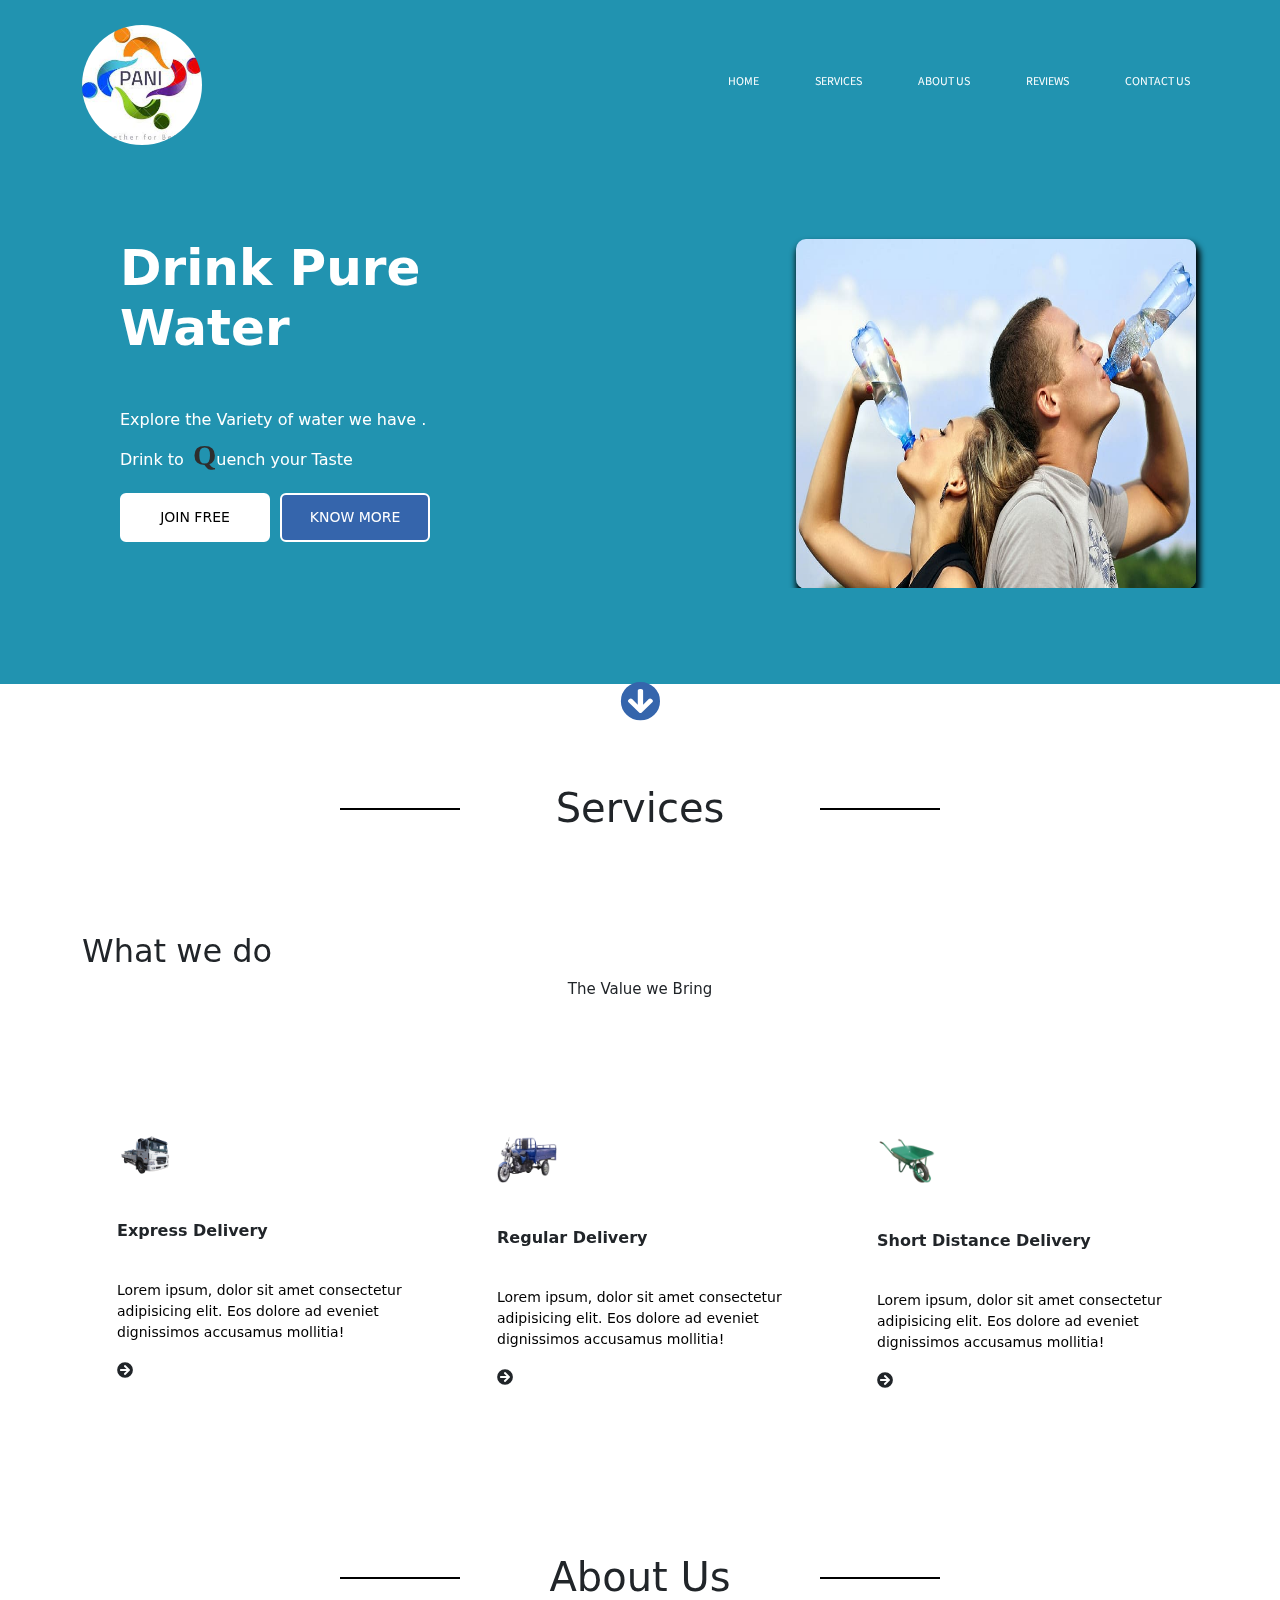
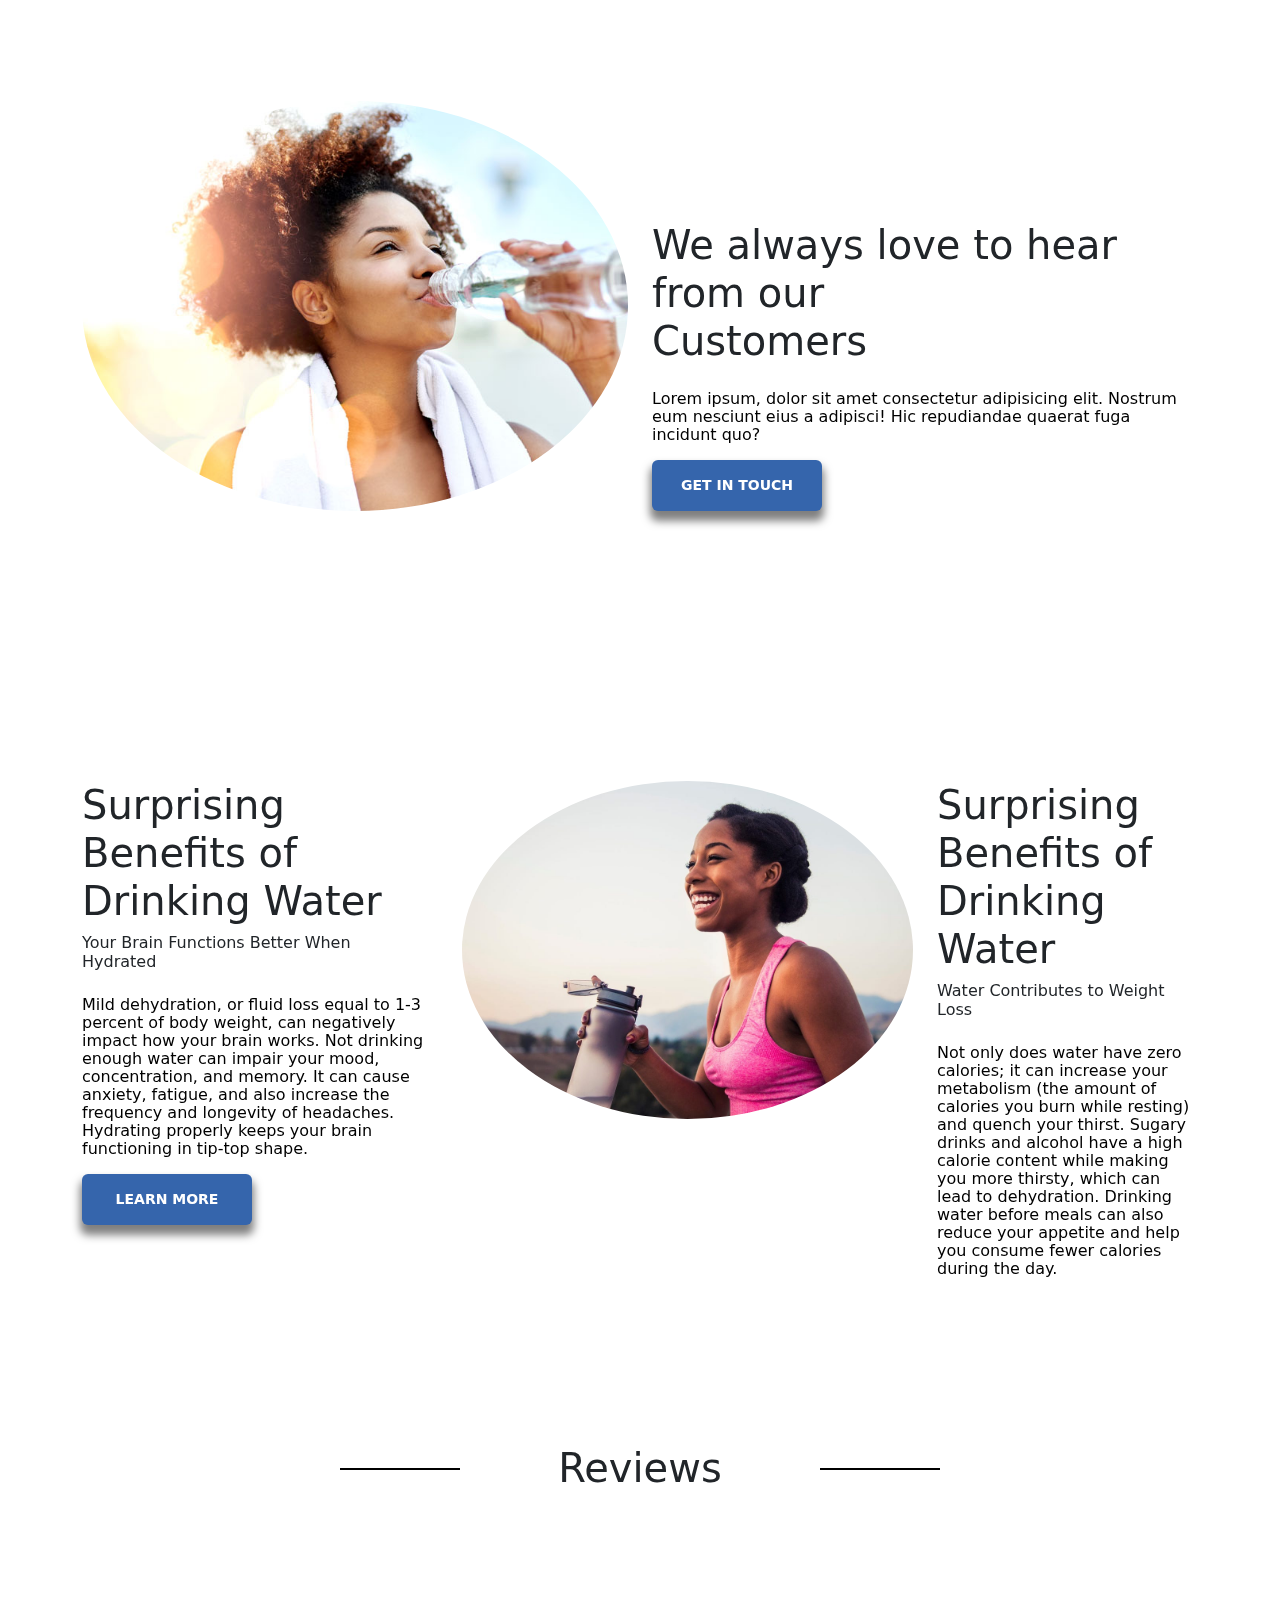
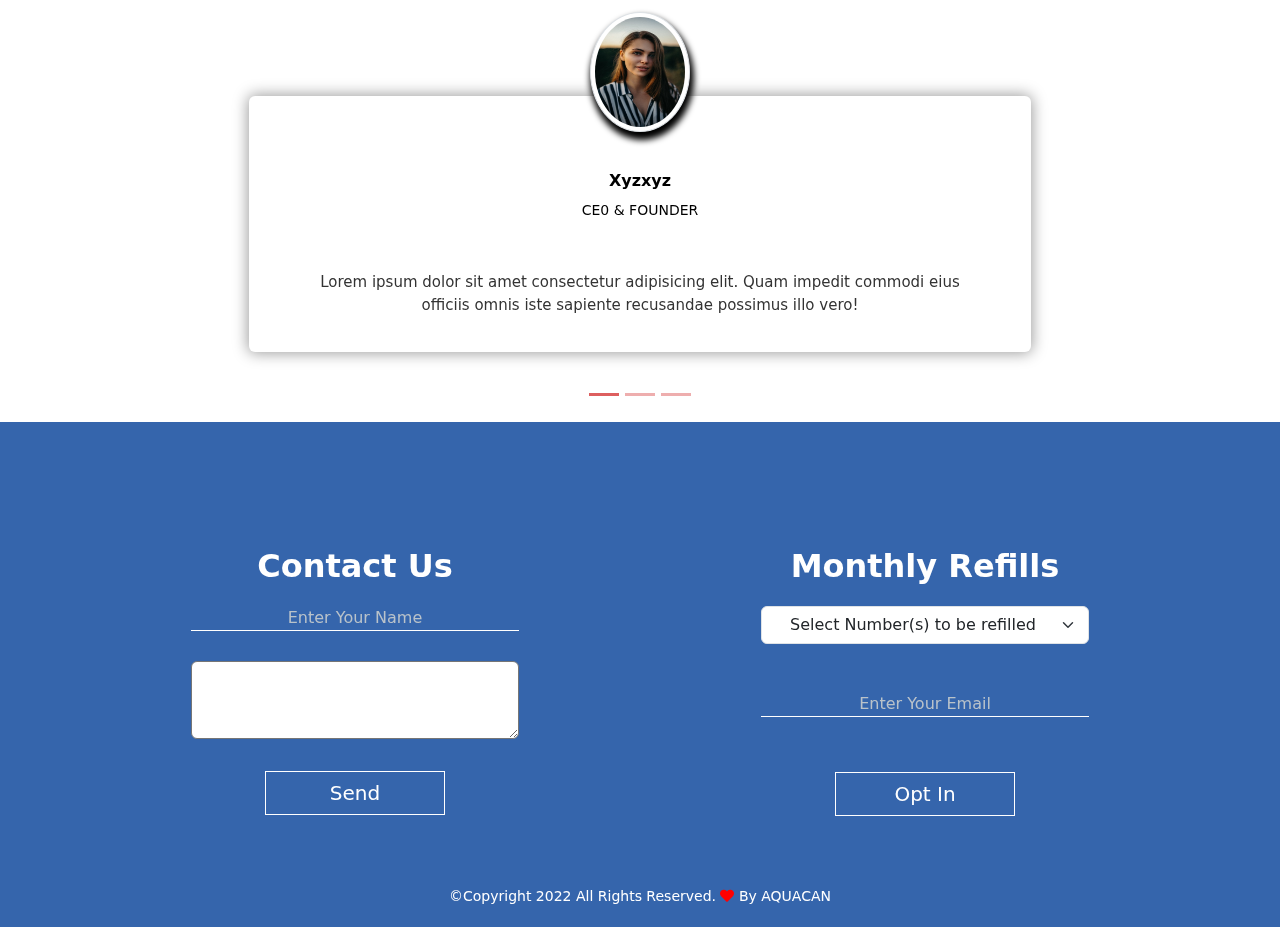
==== aqua/index.html @ fac11387 "new changes" ====
<!DOCTYPE html>
<html lang="en">

<head>
    <meta charset="UTF-8">
    <meta http-equiv="X-UA-Compatible" content="IE=edge">
    <meta name="viewport" content="width=device-width, initial-scale=1.0">
    <title>Water Site </title>
    <link rel="stylesheet" href="style.css">
    <!-- CSS only -->
    <link href="https://cdn.jsdelivr.net/npm/bootstrap@5.0.1/dist/css/bootstrap.min.css" rel="stylesheet">
    <!-- JavaScript Bundle with Popper -->
    <script src="https://cdn.jsdelivr.net/npm/bootstrap@5.0.1/dist/js/bootstrap.bundle.min.js"></script>
    <link href="https://cdnjs.cloudflare.com/ajax/libs/font-awesome/5.13.0/css/all.min.css" rel="stylesheet">
    <link href="https://fonts.googleapis.com/css?family=Source+Sans+Pro&display=swap" rel="stylesheet">


<body>
    <!-- body section with nav starts -->

    <section class="header">
        <div class="container">
            <nav class="navbar navbar-expand-lg navbar-light">
                <a class="navbar-brand" href="#"><small class="richoco-text"></small><img
                        class="logo" src="./images/pani.jpg"></a>
                <button class="navbar-toggler" type="button" data-bs-toggle="collapse" data-bs-target="#navbarNav"
                    aria-controls="navbarNav" aria-expanded="false" aria-label="Toggle navigation">
                    <i class="fas fa-bars"></i>
                </button>
                <div class="collapse navbar-collapse justify-content-end" id="navbarNav" style="text-align: right;">
                    <ul class="navbar-nav ml-auto">
                        <li class="nav-item">
                            <a class="nav-link active-home" href="#home">HOME</a>
                        </li>
                        <li class="nav-item">
                            <a class="nav-link" href="#services">SERVICES</a>
                        </li>
                        <li class="nav-item">
                            <a class="nav-link" href="#about-us">ABOUT US</a>
                        </li>
                        <li class="nav-item">
                            <a class="nav-link" href="#reviews">REVIEWS</a>
                        </li>
                        <li class="nav-item">
                            <a class="nav-link" href="#contact-us">CONTACT US</a>
                        </li>
                    </ul>
                </div>
            </nav>
        </div>

        <div class="row banner" id="home">
            <div class="col-md-6">
                <h1>Drink Pure <br>Water</h1>
                <p>Explore the Variety of water we have . <br>Drink to
                    <b>Q</b>uench your Taste
                </p>
                <a href="#" class="join-free-btn">JOIN FREE</a>
                <a href="#" class="know-more-btn">KNOW MORE</a>
            </div>
            <!-- <div class="col-md-6 text-center ">
                <img src="./images/drink-water.png" class="img-fluid" alt="">
            </div> -->
            <!--carousel starts-->
            <div class="col-md-6">
            <div id="carouselExampleSlidesOnly" class="carousel slide" data-bs-ride="carousel">
                <div class="carousel-inner">
                    <div class="carousel-item active">
                        <img src="./images/dw1.jpg">
                    </div>
                    <div class="carousel-item">
                        <img src="./images/dw2.jpg">
                    </div>
                    <div class="carousel-item">
                        <img src="./images/dw3.jpg">
                    </div>
                </div>
            </div>
            </div>
            <!-- carousel emds-->
        </div>
        <div class="text-center">
            <a href="#services" id="service"><i class="fas fa-arrow-circle-down"></i></a>
        </div>
    </section>
    <!-- body section with nav starts -->

    <!-- service section starts-->
    <section class="service" id="services">
        <div class="container">
            <h1 class="title-all">Services</h1>
            <h2 class="title">What we do</h2>
            <p class="sub-title">The Value we Bring</p>
            <div class="row">
                <div class="col-md-4 animation">
                    <div class="service-box active-service">
                        <img src="./images/long-kia-truck.png" class="img-fluid">
                        <h6>Express Delivery</h6>
                        <p>Lorem ipsum, dolor sit amet consectetur adipisicing elit. Eos dolore ad eveniet
                            dignissimos
                            accusamus mollitia!</p>
                        <i class="fas fa-arrow-circle-right"></i>
                    </div>
                </div>
                <div class="col-md-4 animation">
                    <div class="service-box">
                        <img src="./images/Aboboya.png" class="img-fluid">
                        <h6>Regular Delivery</h6>
                        <p>Lorem ipsum, dolor sit amet consectetur adipisicing elit. Eos dolore ad eveniet
                            dignissimos
                            accusamus mollitia!</p>
                        <i class="fas fa-arrow-circle-right"></i>
                    </div>
                </div>
                <div class="col-md-4 animation">
                    <div class="service-box">
                        <img src="./images/wheelbarrow.png" class="img-fluid">
                        <h6>Short Distance Delivery</h6>
                        <p>Lorem ipsum, dolor sit amet
                            consectetur adipisicing elit. Eos dolore ad eveniet
                            dignissimos
                            accusamus mollitia!</p>
                        <i class="fas fa-arrow-circle-right"></i>
                    </div>
                </div>
            </div>
        </div>
    </section>
    <!-- service section ends-->

    <!-- about-us section starts-->
    <section class="about-us" id="about-us">
        <div class="container">
            <h1 class="title-all">About Us</h1>
            <div class="row">
                <div class="col-md-6">
                    <img src="./images/drink-water.jpg" class="imgg img-fluid">
                </div>
                <div class=" col-md-6">
                    <h1>We always love to hear from our <br>Customers</h1>
                    <p>Lorem ipsum, dolor sit amet consectetur adipisicing elit. Nostrum eum nesciunt eius a
                        adipisci!
                        Hic repudiandae quaerat fuga incidunt quo?</p>
                    <a href="#" class="get-in-touch">GET IN TOUCH</a>
                </div>
            </div>
        </div>
    </section>
    <!-- about-us section ends -->

    <!-- explore section starts-->
    <section class="explore">
        <div class="container">
            <div class="row">
                <div class=" col-md-4">
                    <h1>Surprising Benefits of Drinking Water</h1>
                    <h6>Your Brain Functions Better When <br>Hydrated</h6>
                    <p>Mild dehydration, or fluid loss equal to 1-3 percent of body weight, can negatively impact
                        how
                        your brain works. Not drinking enough water can impair your mood, concentration, and memory.
                        It
                        can cause anxiety, fatigue, and also increase the frequency and longevity of headaches.
                        Hydrating properly keeps your brain functioning in tip-top shape.
                    </p>
                    <a class="learn-more" href="#">LEARN MORE</a>
                </div>
                <div class="col-md-5 text-center">
                    <img src="./images/explore.jpg" class="explore-img img-fluid">
                </div>
                <div class=" col-md-3">
                    <h1>Surprising Benefits of Drinking Water</h1>
                    <h6>Water Contributes to Weight <br>Loss</h6>
                    <p>
                        Not only does water have zero calories; it can increase your metabolism (the amount of calories
                        you burn while resting) and quench your thirst. Sugary drinks and alcohol have a high calorie
                        content while making you more thirsty, which can lead to dehydration. Drinking water before
                        meals can also reduce your appetite and help you consume fewer calories during the day.
                    </p>
                    <!-- <a class="learn-more" href="#">LEARN MORE</a> -->
                </div>
            </div>
        </div>
    </section>
    <!-- explore section ends-->

    <!-- review section starts-->
    <section class="review" id="reviews">
        <div class="container text-center">
            <h1 class="title-all">Reviews</h1>
            <div id="carouselExampleIndicators reviewScetion" class="carousel slide" data-bs-ride="carousel">
                <div class="carousel-indicators">
                    <button type="button" data-bs-target="#carouselExampleIndicators" data-bs-slide-to="0"
                        class="active" aria-current="true" aria-label="Slide 1"></button>
                    <button type="button" data-bs-target="#carouselExampleIndicators" data-bs-slide-to="1"
                        aria-label="Slide 2"></button>
                    <button type="button" data-bs-target="#carouselExampleIndicators" data-bs-slide-to="2"
                        aria-label="Slide 3"></button>
                </div>
                <div class="carousel-inner">
                    <div class="carousel-item abc active" data-bs-interval="10000">
                        <img src="./images/customer-1.jpg" class="img-thumbnail">
                        <div class="carousel-caption">
                            <h6>Xyzxyz</h6>
                            <small>CE0 & FOUNDER </small>
                            <P>Lorem ipsum dolor sit amet consectetur adipisicing elit. Quam impedit commodi eius
                                officiis omnis iste sapiente recusandae possimus illo vero!</P>
                        </div>
                    </div>
                    <div class="carousel-item abc" data-bs-interval="2000">
                        <img src="./images/customer-2.jpg" class="img-thumbnail">
                        <div class="carousel-caption">
                            <h6>XyzXYz</h6>
                            <small>PRODUCT MANAGER </small>
                            <P>Lorem ipsum dolor sit amet consectetur adipisicing elit. Quam impedit commodi eius
                                officiis omnis iste sapiente recusandae possimus illo vero!</P>
                        </div>
                    </div>
                    <div class="carousel-item abc">
                        <img src="./images/customer-3.jpg" class="img-thumbnail">
                        <div class="carousel-caption">
                            <h6>Xyzxyz</h6>
                            <small>CIO </small>
                            <P>Lorem ipsum dolor sit amet consectetur adipisicing elit. Quam impedit commodi eius
                                officiis omnis iste sapiente recusandae possimus illo vero!</P>
                        </div>
                    </div>
                </div>
            </div>
        </div>
    </section>
    <!-- review section ends-->

    <!-- footer section starts-->
    <section class="footer" id="contact-us">
        <div class="container text-center">
            <h1 class="title-all"></h1>
            <div class="row">
                <div class="col-md-6">
                    <h2>Contact Us</h2>
                    <form action="">
                        <input type="name" placeholder="Enter Your Name" required>
                        <textarea type="message" cols="40"></textarea>
                        <button>Send</button>
                    </form>
                </div>
                <div class="col-md-6">
                    <h2>Monthly Refills</h2>
                    <form action="">
                        <select class="text-center form-select" aria-label="Default select example">
                            <option selected>Select Number(s) to be refilled</option>
                            <option value="10">Ten</option>
                            <option value="20">Twenty</option>
                            <option value="30">Thirty</option>
                        </select>
                        <br><br><br>
                        <input type="email" placeholder="Enter Your Email" required>
                        <button>Opt In</button>
                    </form>
                </div>
                <!-- <div class="col-md-3">
                    <h2>Newsletter Subscription</h2>
                    <form action="">
                        <input type="email" placeholder="Enter Your Email" required>
                        <button class="btn1">Subscribe</button>
                    </form>
                </div> -->
                <small>
                    &copy;Copyright 2022 All Rights Reserved. <i class="fas fa-heart" style="color:red"></i> By
                    AQUACAN
                </small>
            </div>

        </div>

    </section>
    <!-- footer section ends-->

</body>

</html>
---- aqua/style.css ----
*{
    margin: 0;
    padding: 0;
    box-sizing: border-box;
}
@import url('https://fonts.googleapis.com/css2?family=Asap+Condensed&family=Kaushan+Script&display=swap');
.header{
    width: 100%;
    background-color: #2193b0 
}
:root{
    --primaryColor:#3565ac;
    --responsiveColor: rgb(189, 224, 241);
}
/*for smooth scroll*/
html{
    scroll-behavior: smooth;
}
.logo{
    border-radius: 65px;
}
/*txt styling under on logo*/
.richoco-text{
    font-size: 14px;
    position: absolute;
    transform: translateX(10px);
    color: #fff;
    font-weight: bold;
    margin-top: -8px;
    text-transform: uppercase;
    background: rgb(54, 60, 63);
    border-radius: 50%;
    font-family: 'Kaushan Script', cursive;
}
/*Q letter styling*/
b{
color:rgb(46, 45, 45); 
font-family:Kaushan Script;
font-size: 30px;
padding-left: 4px;
}

/*body section with nav*/
body{
    font-family: 'Asap Condensed', sans-serif;
    overflow-x: hidden;
    
}
.navbar{
    padding-top: 20px !important;
}
.navbar-brand img{
    width: 120px;
}
.navbar-toggler{
    border: 0 !important;
    outline: none !important;
    padding: initial !important;
}
.fa-bars{
    color:#fff;
    font-size: 30px !important;
}
.nav-item{
    margin-left: 40px;
    margin-bottom: 10px;
}
.nav-link{
    color: #fff !important;
    font-size: 12px  !important;
    padding:10px;
    display: unset !important;
    font-family: 'Source Sans Pro', sans-serif;
}
.nav-link:hover{
    border-bottom: 2px solid #fff;
    box-shadow: 2px 2px 2px 2px;
    border-radius : 5px;
    background-color: #cc2b5e;

}

/*banner section*/
.banner{
    margin-top: 8%;
    color: #fff;
    padding-left: 120px;
}
.banner h1{
    color: #fff;
    margin: 80px 0 50px;
    font-weight: 600;
    font-size: 50px;
}
.banner img{
    max-height: 500px;
    position: relative;
    width: 100%;
    transform: translateY(81px);
}
.banner a{
    padding: 12px;
    width: 150px;
    display: inline-block;
    text-decoration: none;
    background: var(--primaryColor);
    color: #fff;
    border: 2px solid #fff;
    text-align: center;
    font-size: 14px;
    border-radius: 6px;
    margin-bottom: 100px;
}
.banner a:hover{
    color: #fff;

}
.fa-arrow-circle-down{
    color: var(--primaryColor);
    font-size: 40px;
    cursor: pointer;
    transform: translateY(39px);
}
.join-free-btn{
    background: #fff !important;
    color: #000 !important;
    margin-right: 5px !important;
}
.join-free-btn:hover, .know-more-btn:hover{
    color: #ccc !important;
}

/*services section*/
.service{
margin: 75px 0;
}
.title-all{
    position: relative;
    max-width: 600px;
    font-size: 40px;
    margin: 100px auto;
    text-align: center;
}
.title-all:before{
    content:"";
    display: block;
    background: #000;
    position: absolute;
    top: 50%;
    left:0;
    width: 120px;
    height: 2px;
    z-index: -2;
}
span{
background: #fff;
}
.title-all:after{
    content:"";
    display: block;
    background: #000;
    position: absolute;
    top: 50%;
    right:0;
    width: 120px;
    height: 2px;
    z-index: -2;
}
 /* .title-all make sure to user this on a span title { 
    text-align: center !important;
    font-size: 16px;
    color: #000;
    background: #fff;
    text-transform: uppercase;
    position: relative;
    border-radius: 30px;
    padding: 8px 6px 8px 6px;
    border: 2px solid #000;
    
  } */
  /* .title-all:before { 
    content: '';
    position: absolute;
    border-bottom: 4px solid #000;
    border-radius: 30px;
    z-index: -1;
    width: 50%;
    height: 200px;
    top: -82px;
    left: 44px;
    transform: rotate(445deg);
  
  }
  .title-all:after { 
    content: '';
    position: absolute;
    border-bottom: 4px solid #000;
    border-radius: 30px;
    z-index: -1;
    width: 50%;
    height: 200px;
    top: -82px;
    right: 44px;
    transform: rotate(-445deg);
  
  } */
 
.sub-title{
    text-align: center;
    margin-bottom: 70px;
    font-size: 15px;
}
.service-box{
    padding: 0 35px;
    cursor: pointer;
    margin-bottom: 10px;
    transition: .5s ease-in-out;
}
.service-box img{
    width: 60px;
    margin-top: 65px;
    margin-bottom: 45px;
}
.service-box h6{
    font-weight:bold;
    margin-bottom: 40px;
}
.service-box p{
    font-size: 14px;
    color: #000;
}
.fa-arrow-right{
    font-size: 22px;
    margin-top: 30px;
    margin-bottom: 35px;
    cursor: pointer;
}
/* .service-box:hover, .active-service{
    background: var(--primaryColor);
    border-radius: 30%;
    color: #fff;
    box-shadow: 0 0 15px 2px rgba(213, 213, 213, 0.5);
}
.service-box:hover p{
    color: #fff;
}
.active-service p{
    color: #fff;
} */
/*about-us section */
.about-us, .explore{
    margin: 150px 0;
}
.about-us h1, .explore h1{
    margin-top: 120px;
}
.about-us img{
    cursor: pointer;
    max-width: 100%;
    border-radius: 50%;
}
.about-us h2{
    line-height: 50px;
    font-weight: bold;
    margin-top: 100px;
    color: orange !important;

}
.about-us p, .explore p{
    margin-top: 25px;
    color: #000;
    line-height: 18px;
}
.about-us a, .explore a{
    text-decoration: none;
    color: #fff;
    text-align: center;
    padding: 15px 10px;
    display: block;
    width: 170px;
    background: var(--primaryColor);
    border-radius: 6px;
    font-size: 14px;
    font-weight: bold;
    box-shadow: 0 8px 8px 2px rgba(0, 0, 0, 0.5);
}
.about-us a:hover{
    background: transparent;
    border: 2px solid #000;
}
.explore a:hover{
    background: transparent;
    border: 2px solid #000;
}
/*explore section*/
.explore h2{
    line-height: 50px;
    font-weight: bold;
    margin-top: 50px;

}
.explore-img{
    border-radius: 50%;
    margin-top: 120px;
    cursor: pointer;
}
/*reviews section*/

.review img{
    margin: 20px;
    width: 89px !important;
    
}
.carousel-item img{
    width: 400px !important;
    height: 350px;
    border-radius : 10px;
    box-shadow: 2px 6px 6px 2px black;
}
.abc img{
    border-radius: 50%;
    width:100px !important;
    height:120px !important;
    
}
.carousel-item{
    text-align: center !important;
    height: 430px;
}
.carousel-caption{
    z-index: -1 !important;
    box-shadow: 0 0 15px 1px rgba(0, 0, 0, 0.4);
    border-radius: 6px;
    margin-bottom: 50px;
}
.carousel-caption h6{
    font-weight: bold;
    color: #000 !important;
    margin-top: 55px;
}
.carousel-caption small{
    margin-top: 10px !important;
    margin-bottom: 50px !important;
    display: block;
    color: #000 !important;
}
.carousel-caption p{
    text-align: center;
    padding: 0 50px;
    font-size: 15px;
    color: #333;
}
.carousel-indicators button{
    background: #dd5f5f !important;
    background-clip: padding-box !important;
}
/*footer scetion and contact us section*/
.footer{
    background: var(--primaryColor);
    padding-top: 5px;
}
.footer h2{
    color: #fff;
    font-weight: 600;
    margin: 20px 0;
}
.footer input{
    width: 60%;
    background: transparent;
    outline: none;
    border: 0;
    border-bottom: 1px solid #fff;
    margin-bottom: 30px;
    text-align: center;
}
::placeholder{
    color: rgb(185, 194, 202);
    font-size: 16px;
}
.footer button{
    padding: 6px;
    width: 180px;
    margin: auto;
    display: block;
    border: 1px solid #fff;
    background: transparent;
    color: #fff;
    font-size: 20px;
    margin-top: 25px;
}
.footer .btn1{
    padding: 6px;
    width: 180px;
    margin: auto;
    display: flex;
    background: #dd5f5f;
    border:0;
    color: #fff;
    font-size: 20px;
}
.footer button:hover{
    background: #334;
    opacity: 1;
    transition: 0.9s ease;
}
.footer small{
    font-size: 14px;
    padding: 70px;
    padding-bottom: 20px;
    display: block;
    color: #fff;
}
textarea{
    border-radius: 6px;
    width:60%;
    height: 78px;
}
.form-select{
    display: inline-block !important;
    width: 60% !important;
}
.animation{
    transition: transform 250ms, opacity 400ms;
    
}
.animation:hover{
    transform: scale(1.2);
    opacity: 0.90;
    box-shadow: 2px 6px 6px 2px;
    background-color: #cc2b5e ;
    color: #fff;
    border-radius: 5px;
   
}


/*media Querries*/
@media only screen and (max-width:800px){
    .explore a{
        margin-bottom: 40px;
    }
}
@media only screen and (max-width:800px){
    .carousel-item{
        height: 520px;
    }
    .carousel-caption{
        margin-bottom: 0 10px 50px 10px;
        left: 0 !important;
        right: 0 !important;
    }
     .title-all{
        background: var(--responsiveColor);
        margin-left: 20px;
        margin: 0 auto;
        text-align: center;
       
    }
    .banner img{
        cursor: pointer;
        transform: translateY(40px);
    }
}
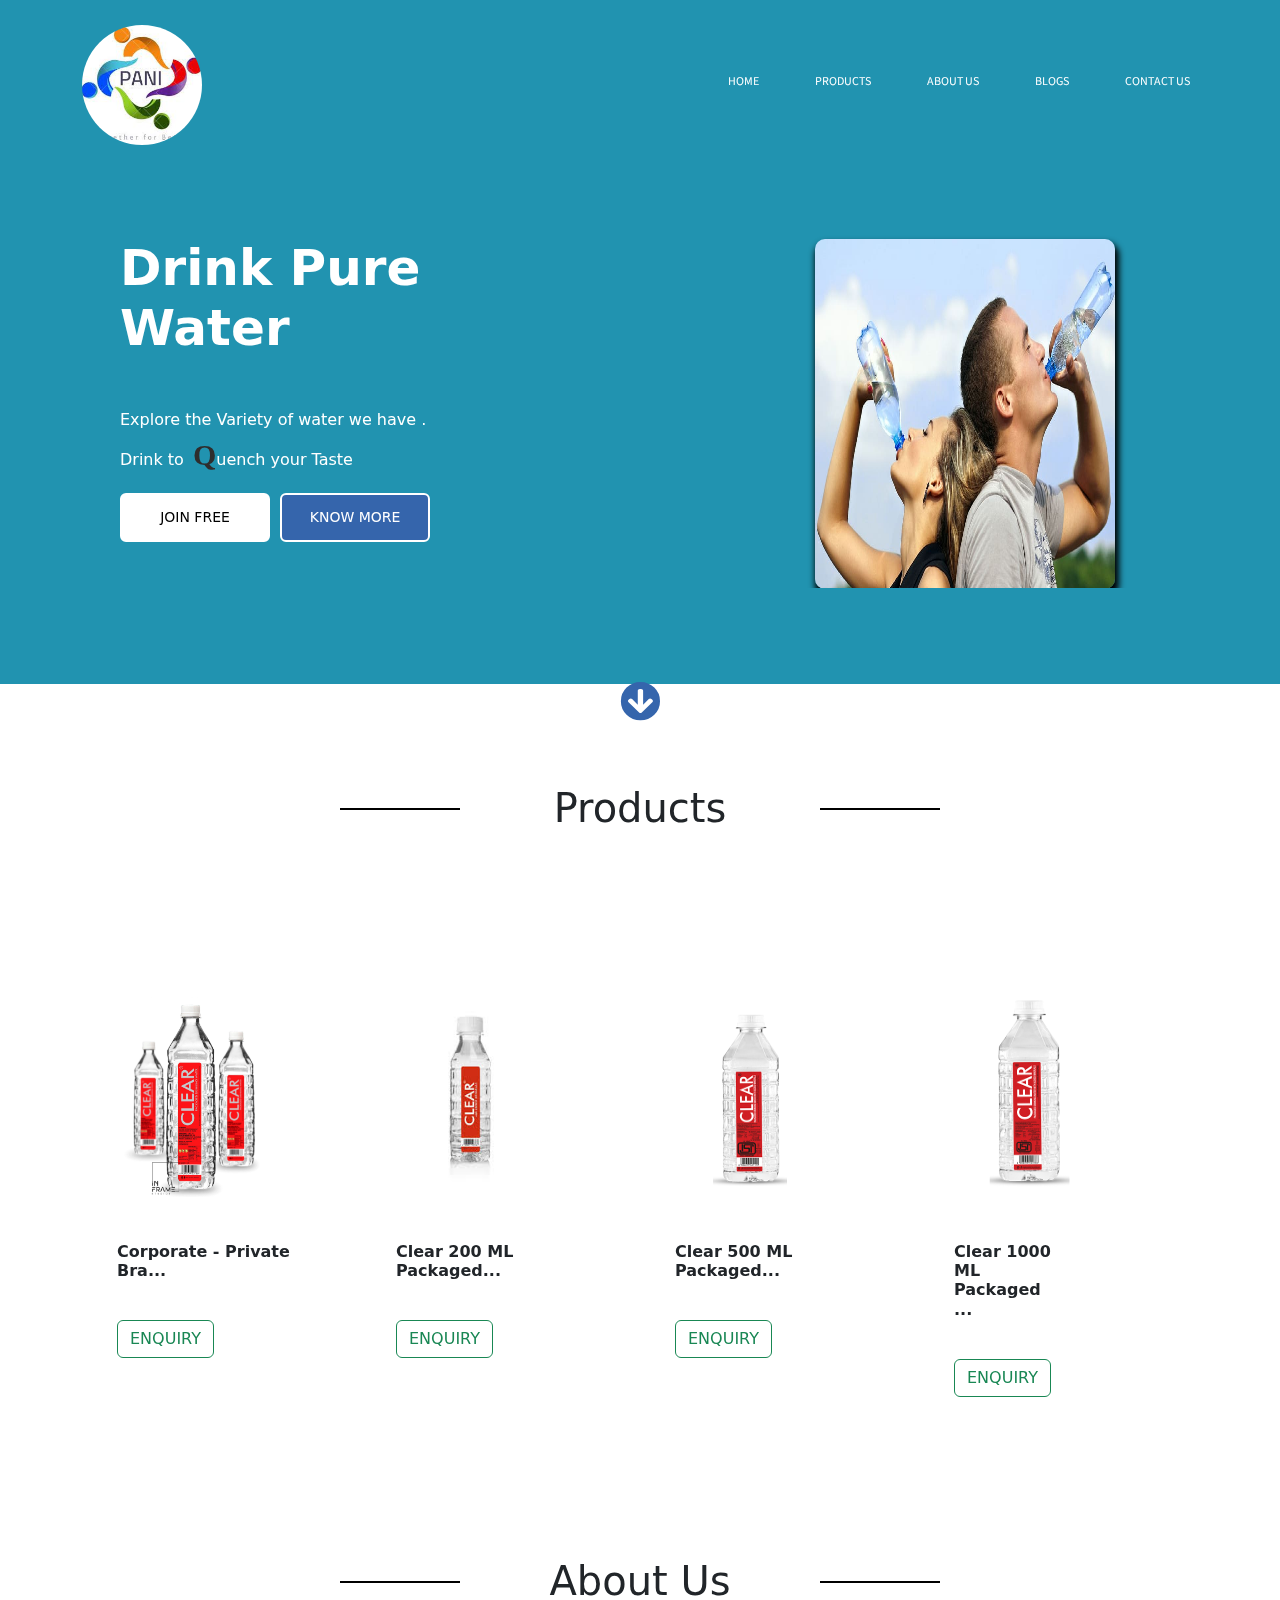
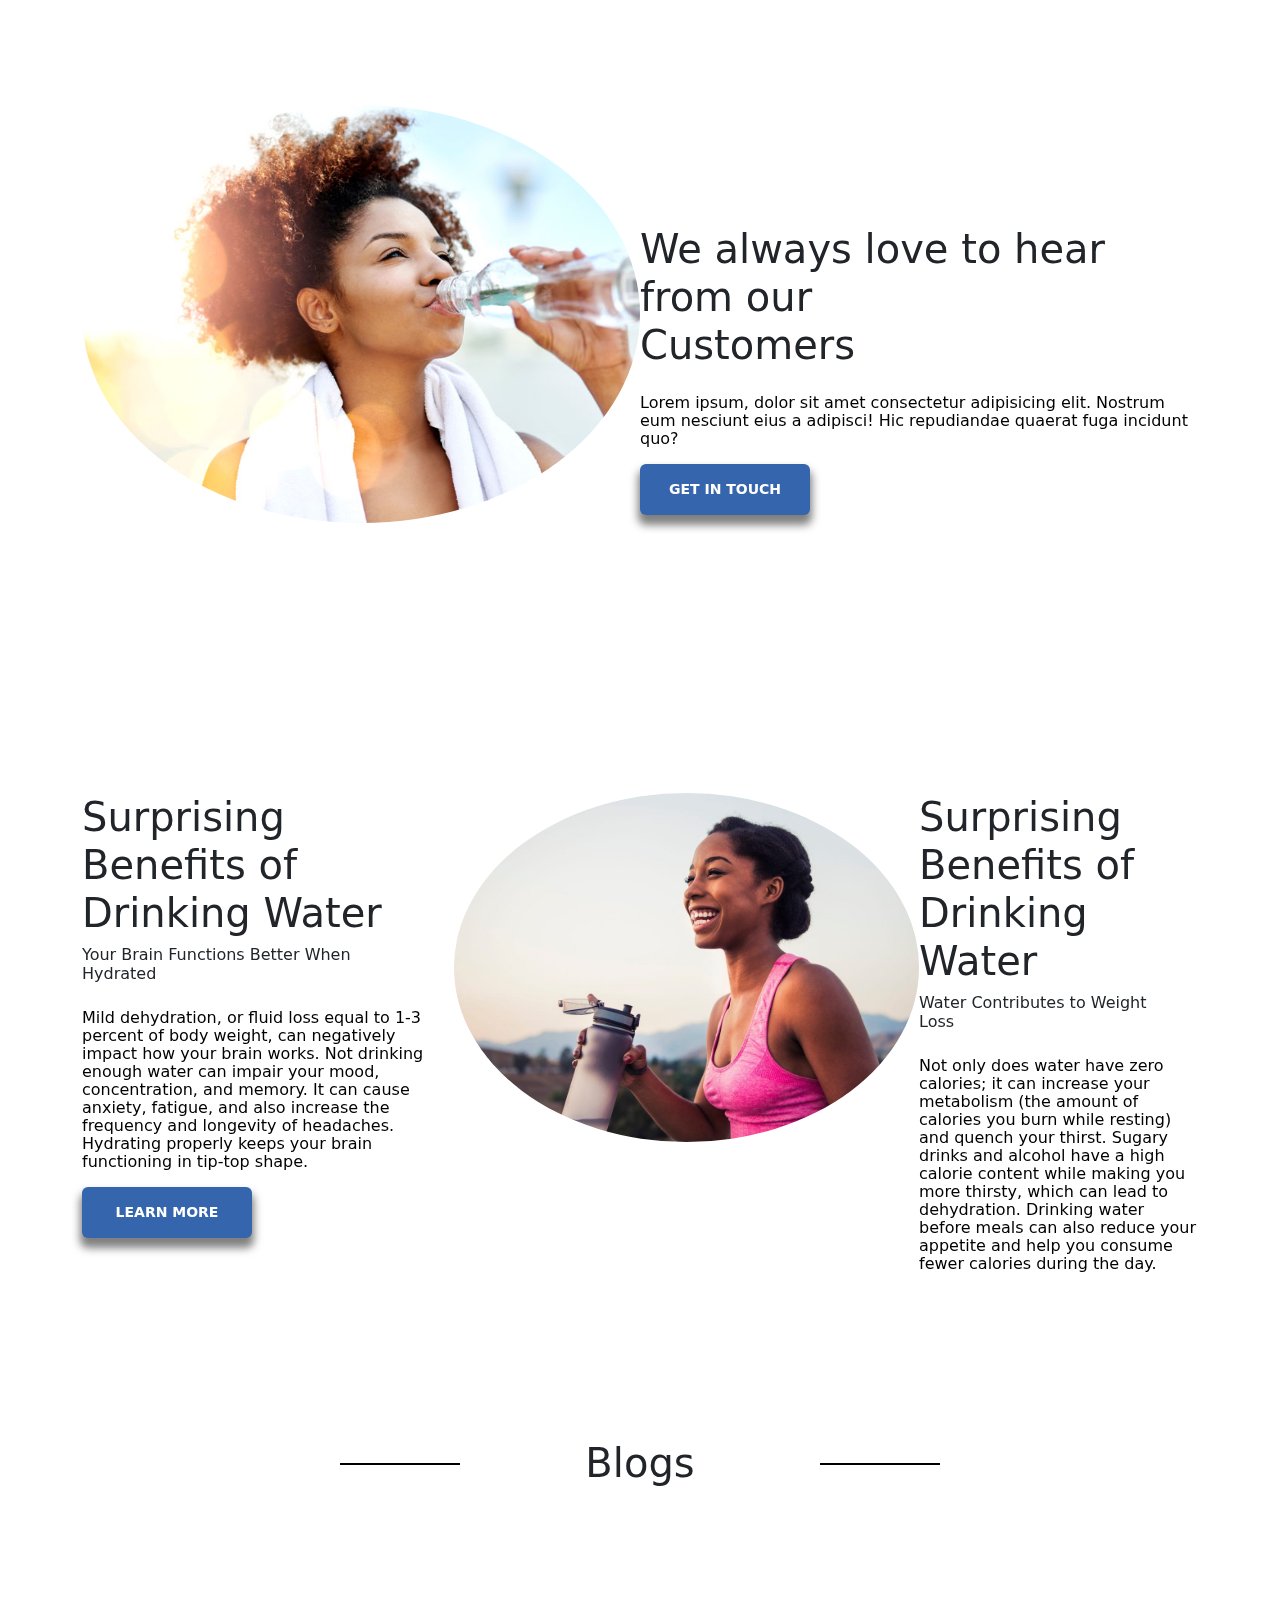
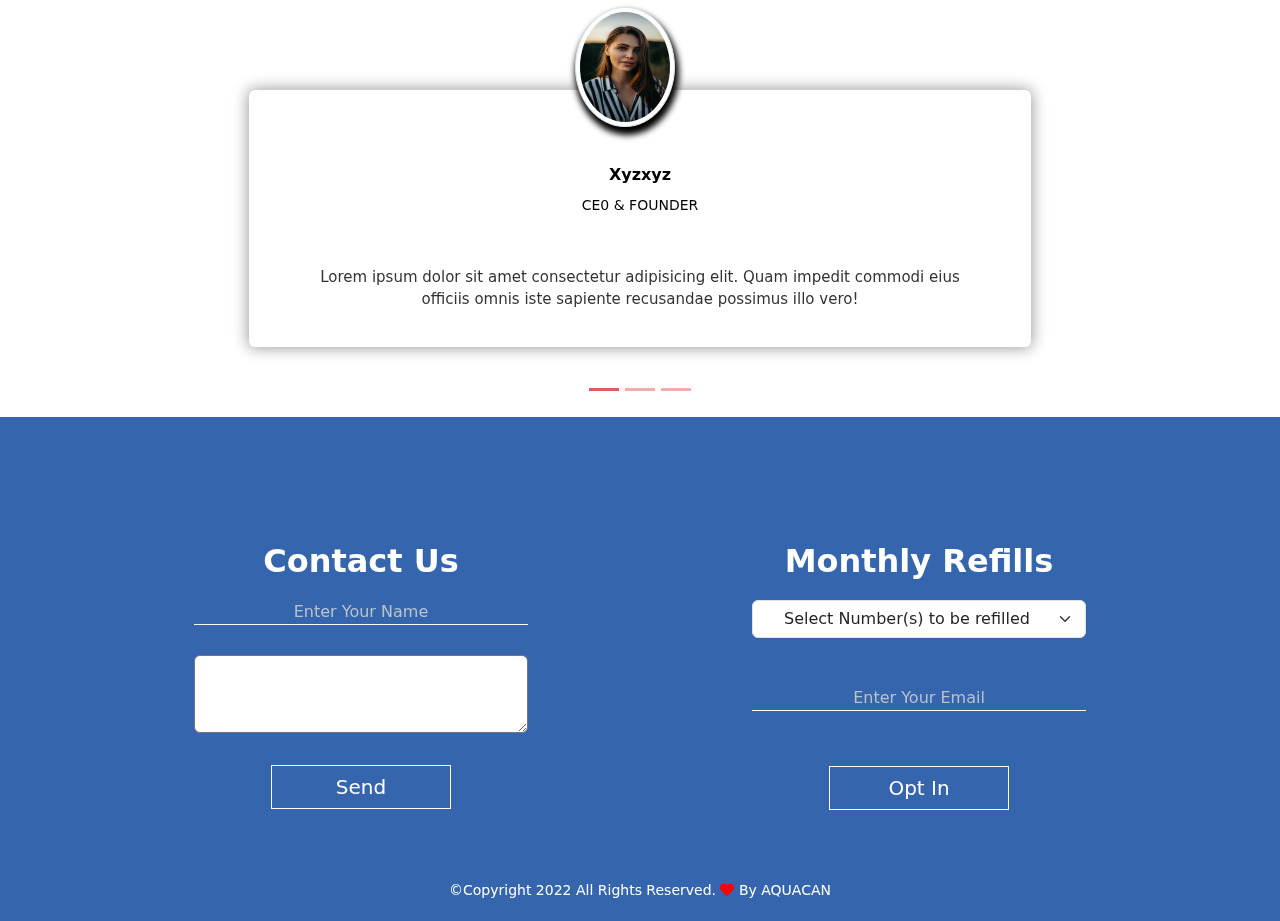
==== commit afc25be6: "Ankit new changes" ====
--- a/aqua/index.html
+++ b/aqua/index.html
@@ -33,13 +33,13 @@
                             <a class="nav-link active-home" href="#home">HOME</a>
                         </li>
                         <li class="nav-item">
-                            <a class="nav-link" href="#services">SERVICES</a>
+                            <a class="nav-link" href="#products">PRODUCTS</a>
                         </li>
                         <li class="nav-item">
                             <a class="nav-link" href="#about-us">ABOUT US</a>
                         </li>
                         <li class="nav-item">
-                            <a class="nav-link" href="#reviews">REVIEWS</a>
+                            <a class="nav-link" href="#blogs">BLOGS</a>
                         </li>
                         <li class="nav-item">
                             <a class="nav-link" href="#contact-us">CONTACT US</a>
@@ -80,47 +80,59 @@
             <!-- carousel emds-->
         </div>
         <div class="text-center">
-            <a href="#services" id="service"><i class="fas fa-arrow-circle-down"></i></a>
+            <a href="#products" id="service"><i class="fas fa-arrow-circle-down"></i></a>
         </div>
     </section>
     <!-- body section with nav starts -->
 
     <!-- service section starts-->
-    <section class="service" id="services">
-        <div class="container">
-            <h1 class="title-all">Services</h1>
-            <h2 class="title">What we do</h2>
-            <p class="sub-title">The Value we Bring</p>
-            <div class="row">
-                <div class="col-md-4 animation">
+    <section class="service" id="products">
+        <div class="container">
+            <h1 class="title-all">Products</h1>
+            <div class="row">
+                <div class="col-md-3 animation">
                     <div class="service-box active-service">
-                        <img src="./images/long-kia-truck.png" class="img-fluid">
-                        <h6>Express Delivery</h6>
-                        <p>Lorem ipsum, dolor sit amet consectetur adipisicing elit. Eos dolore ad eveniet
-                            dignissimos
-                            accusamus mollitia!</p>
-                        <i class="fas fa-arrow-circle-right"></i>
-                    </div>
-                </div>
-                <div class="col-md-4 animation">
+                        <div class="imagediv">
+                            <img src="./images/cp2.jpg">
+                        </div>
+                        <div class="contentdiv">
+                            <h6 class="common-text-style">Corporate - Private Bra<span>...</span></h6>
+                            <button type="button" class="btn btn-outline-success">ENQUIRY</button>
+                        </div>
+                      
+                    </div>
+                </div>
+                <div class="col-md-3 animation">
                     <div class="service-box">
-                        <img src="./images/Aboboya.png" class="img-fluid">
-                        <h6>Regular Delivery</h6>
-                        <p>Lorem ipsum, dolor sit amet consectetur adipisicing elit. Eos dolore ad eveniet
-                            dignissimos
-                            accusamus mollitia!</p>
-                        <i class="fas fa-arrow-circle-right"></i>
-                    </div>
-                </div>
-                <div class="col-md-4 animation">
+                        <div class="imagediv">
+                            <img src="./images/cp200.jpg">
+                        </div>
+                        <div class="contentdiv">
+                            <h6 class="common-text-style">Clear 200 ML Packaged<span>...</span></h6>
+                            <button type="button" class="btn btn-outline-success">ENQUIRY</button>
+                        </div>
+                    </div>
+                </div>
+                <div class="col-md-3 animation">
                     <div class="service-box">
-                        <img src="./images/wheelbarrow.png" class="img-fluid">
-                        <h6>Short Distance Delivery</h6>
-                        <p>Lorem ipsum, dolor sit amet
-                            consectetur adipisicing elit. Eos dolore ad eveniet
-                            dignissimos
-                            accusamus mollitia!</p>
-                        <i class="fas fa-arrow-circle-right"></i>
+                        <div class="imagediv">
+                            <img src="./images/cp500.png" >
+                        </div>
+                        <div class="contentdiv">
+                            <h6 class="common-text-style">Clear 500 ML Packaged<span>...</span></h6>
+                            <button type="button" class="btn btn-outline-success">ENQUIRY</button>
+                        </div>
+                    </div>
+                </div>
+				<div class="col-md-3 animation heightadjust">
+                    <div class="service-box">
+                        <div class="imagediv">
+                            <img src="./images/cp1000.png" >
+                        </div>
+                        <div class="contentdiv">
+                            <h6 class="common-text-style">Clear 1000 ML Packaged <span>...</span></h6>
+                            <button type="button" class="btn btn-outline-success">ENQUIRY</button>
+                        </div>
                     </div>
                 </div>
             </div>
@@ -184,9 +196,9 @@
     <!-- explore section ends-->
 
     <!-- review section starts-->
-    <section class="review" id="reviews">
+    <section class="review" id="blogs">
         <div class="container text-center">
-            <h1 class="title-all">Reviews</h1>
+            <h1 class="title-all">Blogs</h1>
             <div id="carouselExampleIndicators reviewScetion" class="carousel slide" data-bs-ride="carousel">
                 <div class="carousel-indicators">
                     <button type="button" data-bs-target="#carouselExampleIndicators" data-bs-slide-to="0"
--- a/aqua/style.css
+++ b/aqua/style.css
@@ -215,11 +215,36 @@
     cursor: pointer;
     margin-bottom: 10px;
     transition: .5s ease-in-out;
+    max-height:600px;
+}
+.imagediv{
+    max-height:300px !important;
+    display: block;
+    margin-left: auto;
+    margin-right: auto;
+}
+.imagediv img{
+    height: 200px;
+}
+.contentdiv{
+    max-height : 300px !important;
+    max-width : 300px !important;
+    display: block;
+    margin-left: auto;
+    margin-right: auto;
+}
+
+.btn-outline-success{
+    display: block;
+    margin-left: auto;
+    margin-right: auto;
 }
 .service-box img{
-    width: 60px;
+    width: 150px;
     margin-top: 65px;
     margin-bottom: 45px;
+    display: block;
+   
 }
 .service-box h6{
     font-weight:bold;
@@ -235,6 +260,10 @@
     margin-bottom: 35px;
     cursor: pointer;
 }
+.heightadjust{
+    width:180px !important;
+}
+
 /* .service-box:hover, .active-service{
     background: var(--primaryColor);
     border-radius: 30%;
@@ -312,10 +341,11 @@
     
 }
 .carousel-item img{
-    width: 400px !important;
+    width: 300px !important;
     height: 350px;
     border-radius : 10px;
     box-shadow: 2px 6px 6px 2px black;
+margin-right:50px;
 }
 .abc img{
     border-radius: 50%;
@@ -431,6 +461,9 @@
     color: #fff;
     border-radius: 5px;
    
+}
+.row{
+--bs-gutter-x: 0rem !important;
 }
 
 
